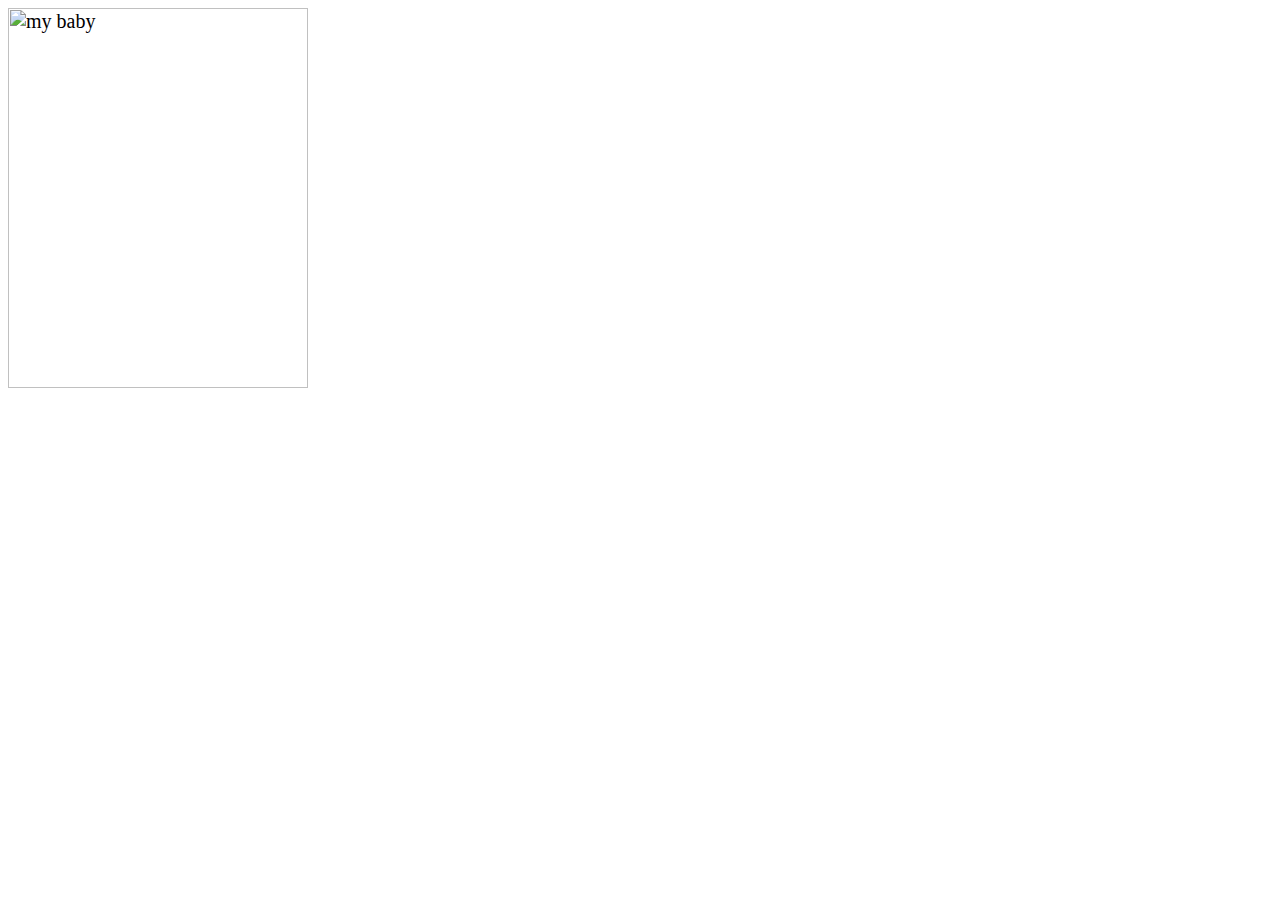
==== pag2.html @ 67ae8664 "Add files via upload" ====
<html lang="en">
<head>
    <meta charset="UTF-8">
    <meta name="viewport" content="width=device-width, initial-scale=1.0">
    <title>My love</title>
    <link href="./style.css" rel="stylesheet" />

</head>
<body>

    <div id="photo2">
    <img src="./pic/WhatsApp Image 2024-08-03 at 6.53.58 PM.jpeg" alt="my baby" width="300px" height="380px" />
    </div>
</body>
</html>
---- style.css ----
html {

    font-size: 20px;

}


#heading {

    margin: 30px 30px 30px 30px;

    border: 3px solid black;

    text-align: center;

    background-color: aqua;

    color:blueviolet;

    font-size: 1.5rem;

   

}

.foot {

    border: 4px solid black;

    text-align: center;

    margin-top: 10%;

    background-color: lightpink;

    color: rgb(3, 15, 252);

    font-size: 2rem

}
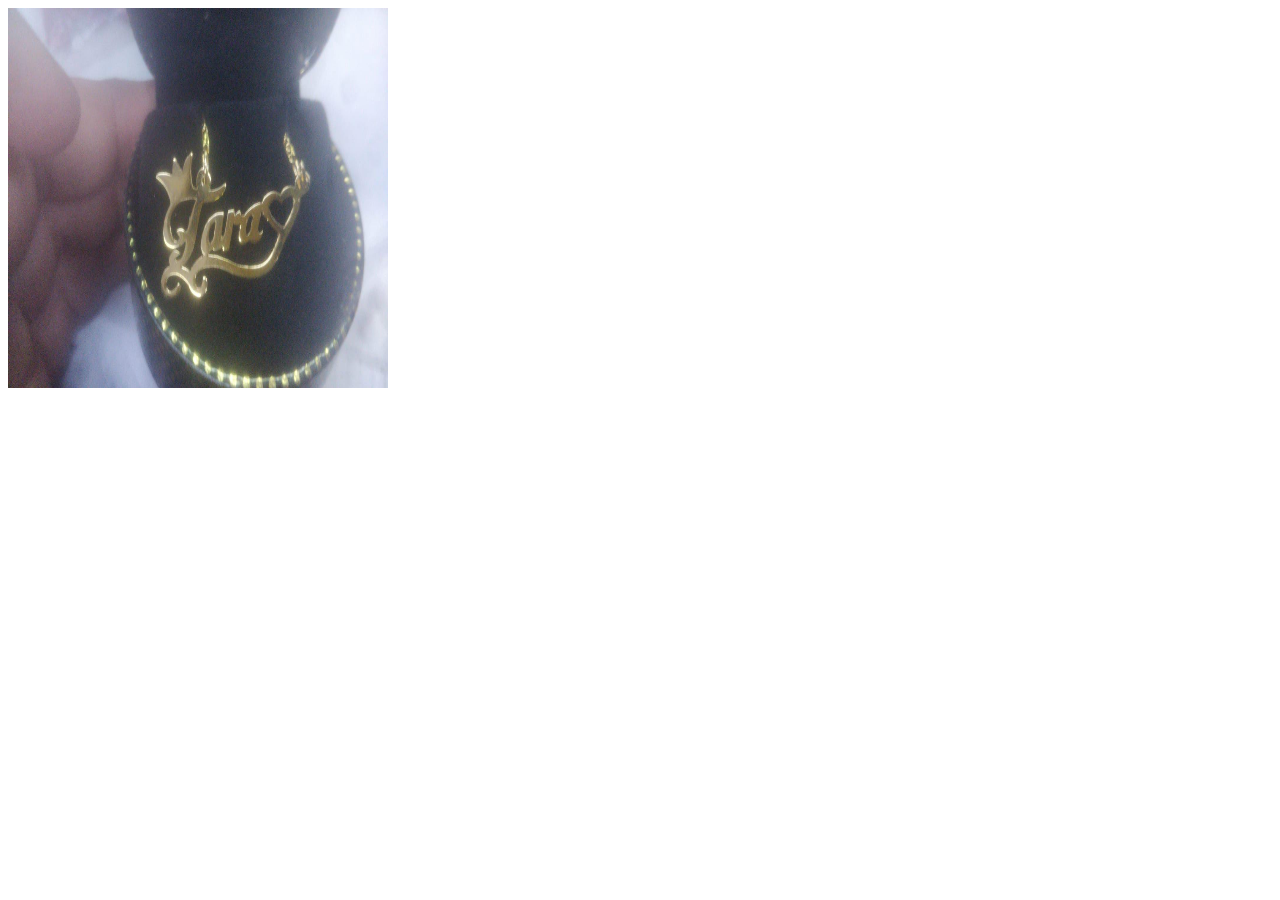
==== commit 263d0502: "Add files via upload" ====
--- a/pag2.html
+++ b/pag2.html
@@ -9,7 +9,7 @@
 <body>
 
     <div id="photo2">
-    <img src="./pic/WhatsApp Image 2024-08-03 at 6.53.58 PM.jpeg" alt="my baby" width="300px" height="380px" />
+    <img src="./WhatsApp Image 2024-08-03 at 6.53.58 PM.jpeg" alt="my baby" width="380px" height="380px" />
     </div>
 </body>
 </html>--- a/style.css
+++ b/style.css
@@ -14,11 +14,11 @@
 
     text-align: center;
 
-    background-color: aqua;
+    background-color: lightpink;
 
-    color:blueviolet;
+    color:black;
 
-    font-size: 1.5rem;
+    font-size: 1rem;
 
    
 
@@ -26,7 +26,7 @@
 
 .foot {
 
-    border: 4px solid black;
+    border: 3px solid black;
 
     text-align: center;
 
@@ -34,8 +34,8 @@
 
     background-color: lightpink;
 
-    color: rgb(3, 15, 252);
+    color: rgba(3, 4, 26, 0.911);
 
     font-size: 2rem
 
-}+}
